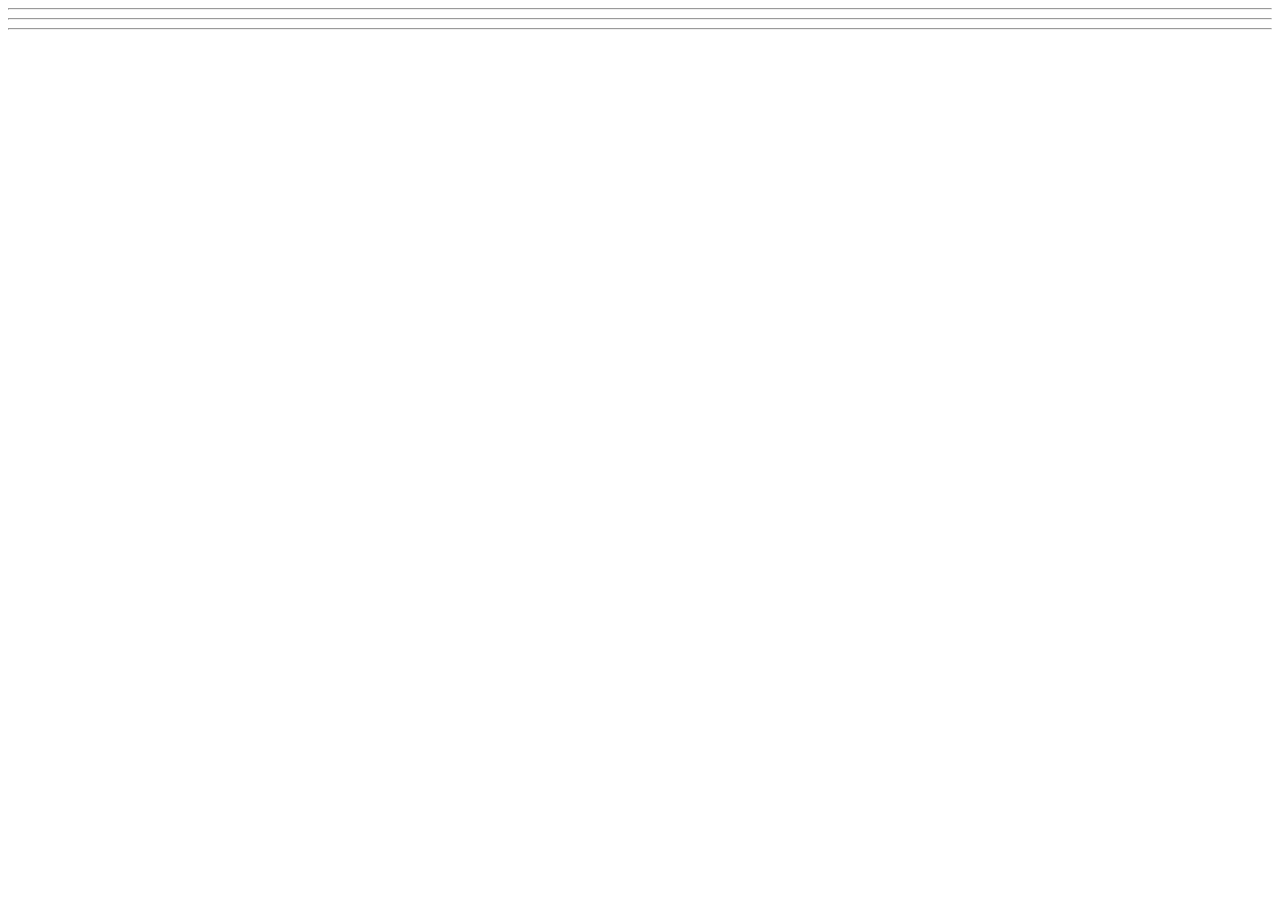
==== WDUnit1/WDLesson1_2Practical/index.html @ 475fe404 "upload Unit 1" ====
<!DOCTYPE html>
<!-- WD Lesson 1.2: How do we work with images on a web page? -->
<!-- Resources 
      https://www.w3schools.com/html/html_images.asp
      https://www.w3schools.com/tags/tag_img.asp
-->

<html>
  <head>
    <title>Exploring Images</title>
  </head>
  <body>
    <!-- Example of an image from external source
        <img src="https://www.pinclipart.com/picdir/middle/199-1994265_7-duke-java-clipart.png">
    -->

    <!-- Challenge 1: Create an <h1> and put "External Source Images" -->

    <!-- Challenge 2: Add an image of your choice by searching Google and getting the image address. -->

    <!-- Challenge 3: Add three more of the same image.  Change the width and height of each image to 
     be 200x200 for the first, 150x150 for the second and 100x100 for the third -->

  <hr>
  <!-- Example of image from internal source, i.e your website 
    <img src="HulkLogo1.png">
  -->
  <!-- Challenge 4: Create an <h1> and put "Internal Source Images" -->

  <!-- Challenge 5: Add the Hulk Logo 2 image located internally in the folder to the page -->

  <hr>
  <!-- Example of image from an internal source stored within folder of your website 
    <img src="images/HulkSmash1.png">
  -->  

  <!-- Challenge 6: Create an <h1> and put "Internal Source Images Inside Folders" -->

  <!-- Challenge 7: Add the Hulk Smash 2 and Hulk Smash 3 images. 
                   Both images are located in the images folder to the page -->

  <hr>
  <!-- Challenge Bonus: Create a heading with "Marvel Superheroes".  Add a horizontal rule.  
   Add five images of Marvel Superheroes.  Make them all the same size -->
  </body>
</html>
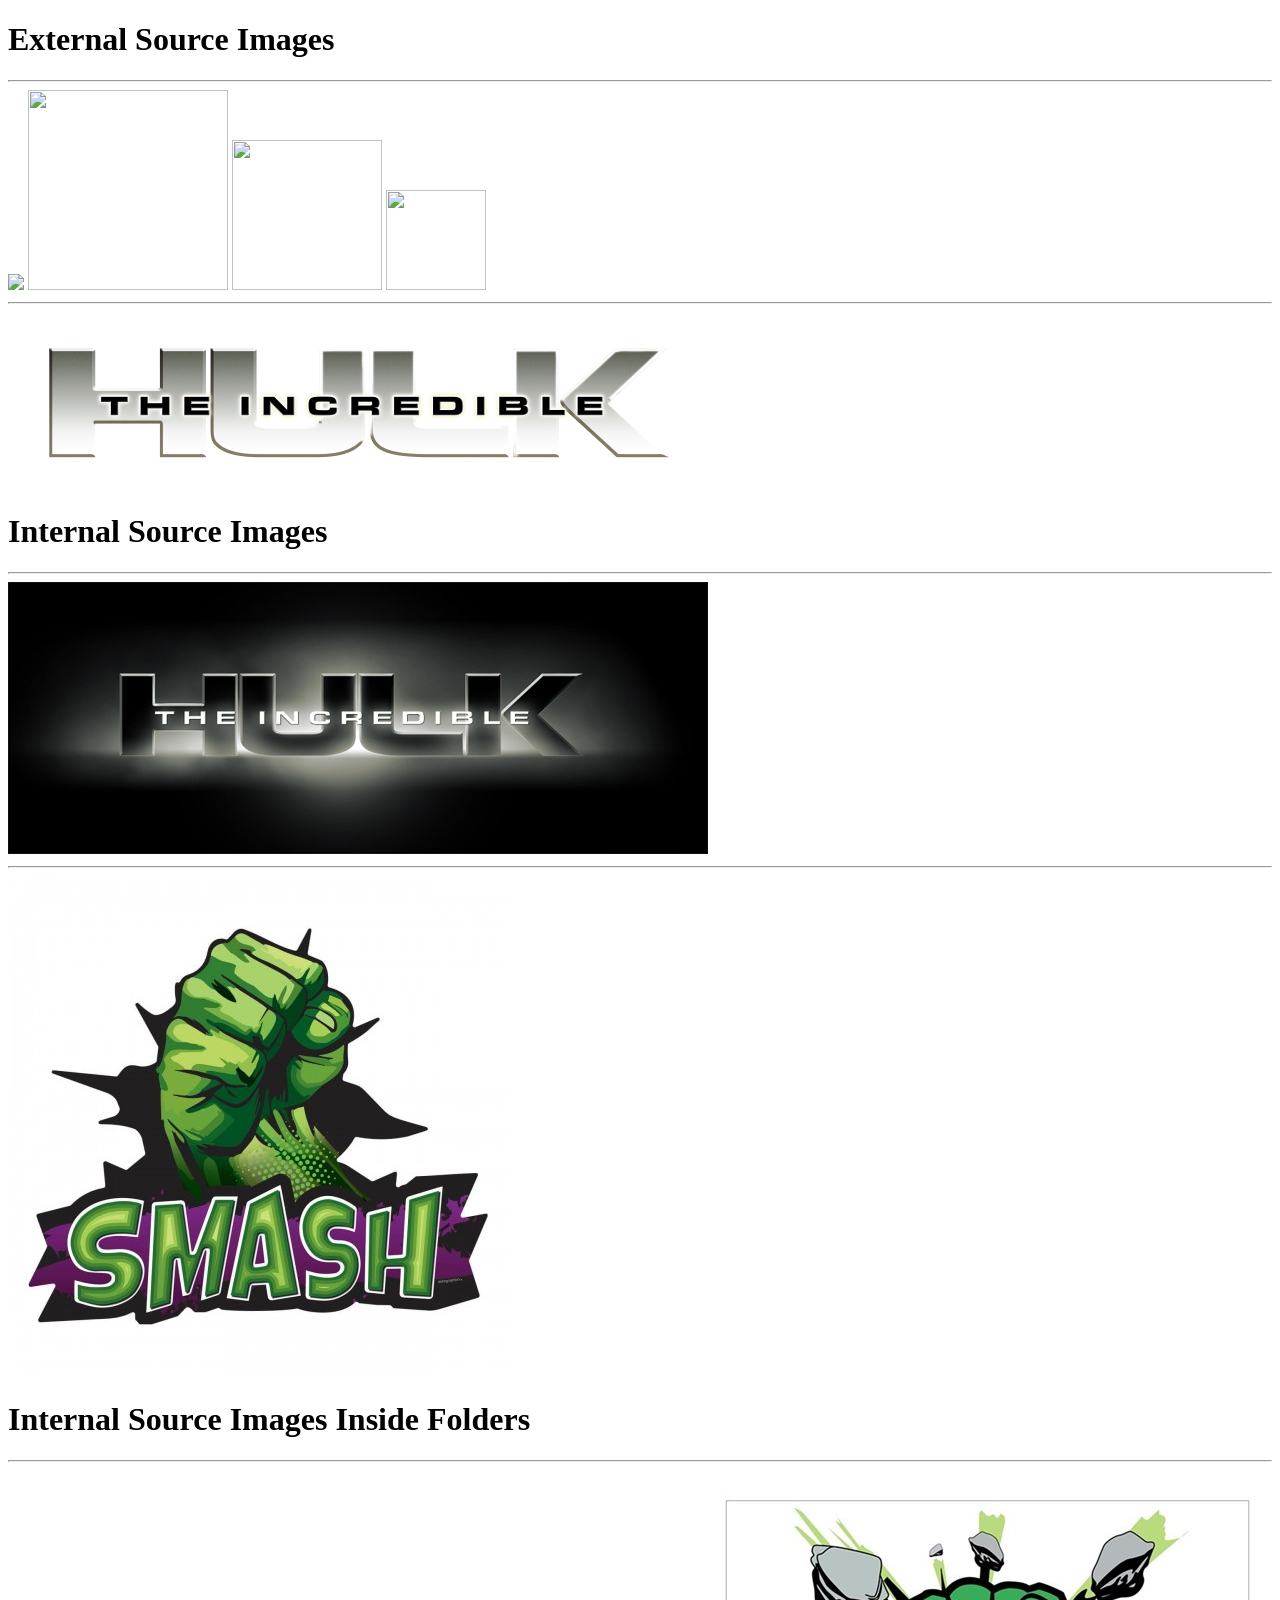
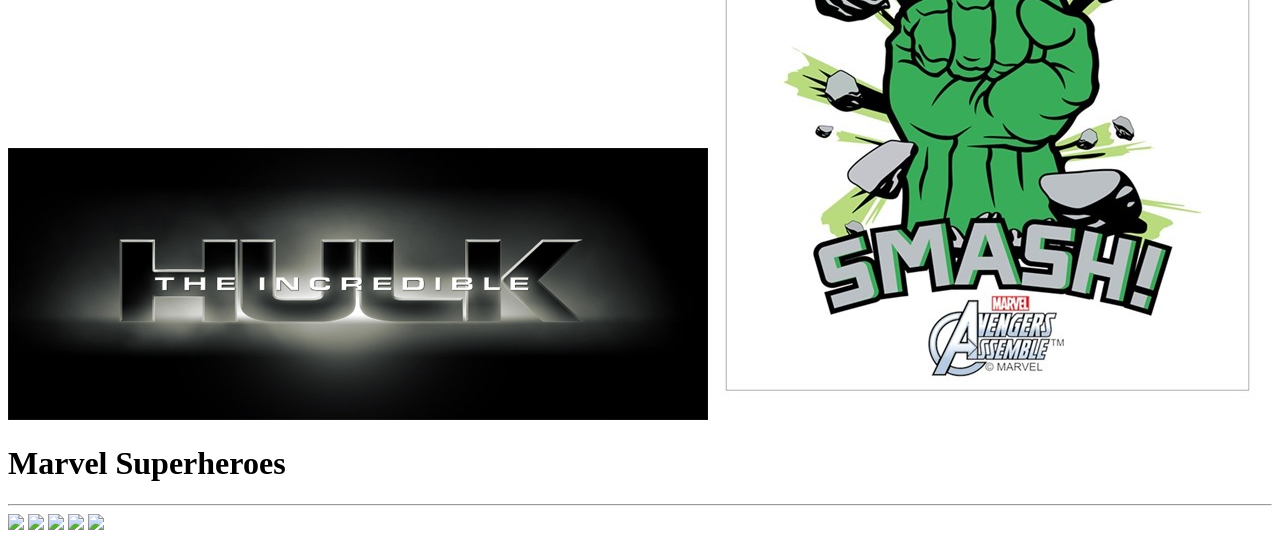
==== commit cdb7111e: "Image Uploading Lesson 2" ====
--- a/WDUnit1/WDLesson1_2Practical/index.html
+++ b/WDUnit1/WDLesson1_2Practical/index.html
@@ -15,32 +15,48 @@
     -->
 
     <!-- Challenge 1: Create an <h1> and put "External Source Images" -->
+      <h1>External Source Images</h1>
+      <hr>
 
     <!-- Challenge 2: Add an image of your choice by searching Google and getting the image address. -->
+     <img src="https://encrypted-tbn0.gstatic.com/images?q=tbn:ANd9GcSeWMLvwu3sV2dkEgrbzuDhIl2yPAj1NWFesF2kwSSCtNgJGoYXZzSgP4G_&s=10">
 
     <!-- Challenge 3: Add three more of the same image.  Change the width and height of each image to 
      be 200x200 for the first, 150x150 for the second and 100x100 for the third -->
+     <img src="https://encrypted-tbn0.gstatic.com/images?q=tbn:ANd9GcSeWMLvwu3sV2dkEgrbzuDhIl2yPAj1NWFesF2kwSSCtNgJGoYXZzSgP4G_&s=10"width="200" height="200">
+     <img src="https://encrypted-tbn0.gstatic.com/images?q=tbn:ANd9GcSeWMLvwu3sV2dkEgrbzuDhIl2yPAj1NWFesF2kwSSCtNgJGoYXZzSgP4G_&s=10"width="150" height="150">
+     <img src="https://encrypted-tbn0.gstatic.com/images?q=tbn:ANd9GcSeWMLvwu3sV2dkEgrbzuDhIl2yPAj1NWFesF2kwSSCtNgJGoYXZzSgP4G_&s=10"width="100" height="100">
 
   <hr>
   <!-- Example of image from internal source, i.e your website 
     <img src="HulkLogo1.png">
-  -->
+  --><img src="HulkLogo1.png">
   <!-- Challenge 4: Create an <h1> and put "Internal Source Images" -->
+    <h1>Internal Source Images</h1>
+    <hr>
 
   <!-- Challenge 5: Add the Hulk Logo 2 image located internally in the folder to the page -->
-
+<img src="HulkLogo2.jpg">
   <hr>
   <!-- Example of image from an internal source stored within folder of your website 
     <img src="images/HulkSmash1.png">
-  -->  
+  -->  <img src="images/HulkSmash1.jpg">
 
   <!-- Challenge 6: Create an <h1> and put "Internal Source Images Inside Folders" -->
+<h1>Internal Source Images Inside Folders</h1>
+<hr>
+  <!-- Challenge 7: Add the Hulk Smash 2 and Hulk Smash 3 images. 
+          Both images are located in the images folder to the page --><img src="HulkLogo2.jpg">
+          <img src="images/HulkSmash3.jpg">
 
-  <!-- Challenge 7: Add the Hulk Smash 2 and Hulk Smash 3 images. 
-                   Both images are located in the images folder to the page -->
-
-  <hr>
+  
   <!-- Challenge Bonus: Create a heading with "Marvel Superheroes".  Add a horizontal rule.  
-   Add five images of Marvel Superheroes.  Make them all the same size -->
+   Add five images of Marvel Superheroes.  Make them all the same size --><h1>Marvel Superheroes</h1>
+   <hr>
+   <img src="https://cdn.marvel.com/u/prod/marvel/i/mg/3/a0/019f3dd2f778/standard_incredible.webp">
+   <img src="https://static.wikia.nocookie.net/marvelcinematicuniverse/images/4/41/Spider-Man_Infobox.jpg/revision/latest?cb=20260601191724"width="300">
+   <img src="https://static.wikia.nocookie.net/heroes-and-villain/images/f/fc/AoU_Hulk_01.png/revision/latest?cb=20181015193439"width="275">
+   <img src="https://upload.wikimedia.org/wikipedia/en/f/fb/Ryan_Reynolds_as_Deadpool_2016.jpg?utm_source=en.wikipedia.org&utm_campaign=index&utm_content=original">
+   <img src="https://preview.redd.it/what-makes-wolverine-such-a-great-character-v0-az19mgqgnjyd1.jpeg?auto=webp&s=0401bf1ee3a5a2c105097fdcfb92b607e24f3a3c"width=300>
   </body>
 </html>
